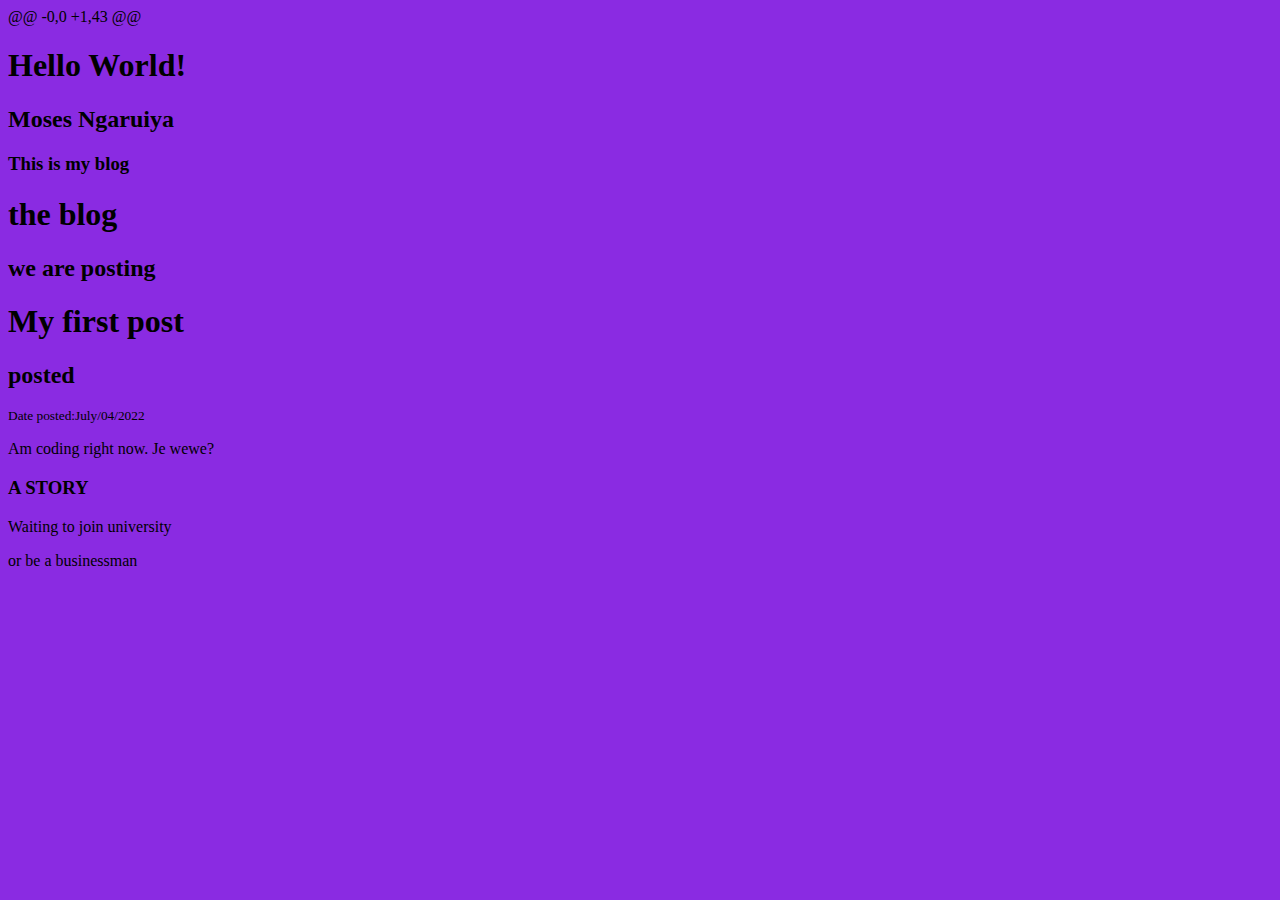
==== web/index.html @ 1c7f64c3 "web" ====
@@ -0,0 +1,43 @@




<Doctype html>
<html>
<head>

<h1>Hello World!</h1>

<Head>
<body>
<h2>Moses Ngaruiya</h2>
<h3>This is my blog</h3>
<nav>
    <h1>the blog</h1>
    <h2>we are posting</h2>
<nav>
    <div>
    <h1>My first post</h1>
    <h2>posted <by:Ngaruiya</by:Ngaruiya></h2>
    <small>Date posted:July/04/2022</small>
    <p> Am coding right now. 
        Je wewe?</p>
        <h3>A STORY</h3>
        <p>Waiting to join university</p>
        <p>or be a businessman</p>
    </div>

    <head>
        <title>Hello World</title>
        <style>
            body{
                background-color: blueviolet;
            }
        </style>    
    </head>

</body>

</html>
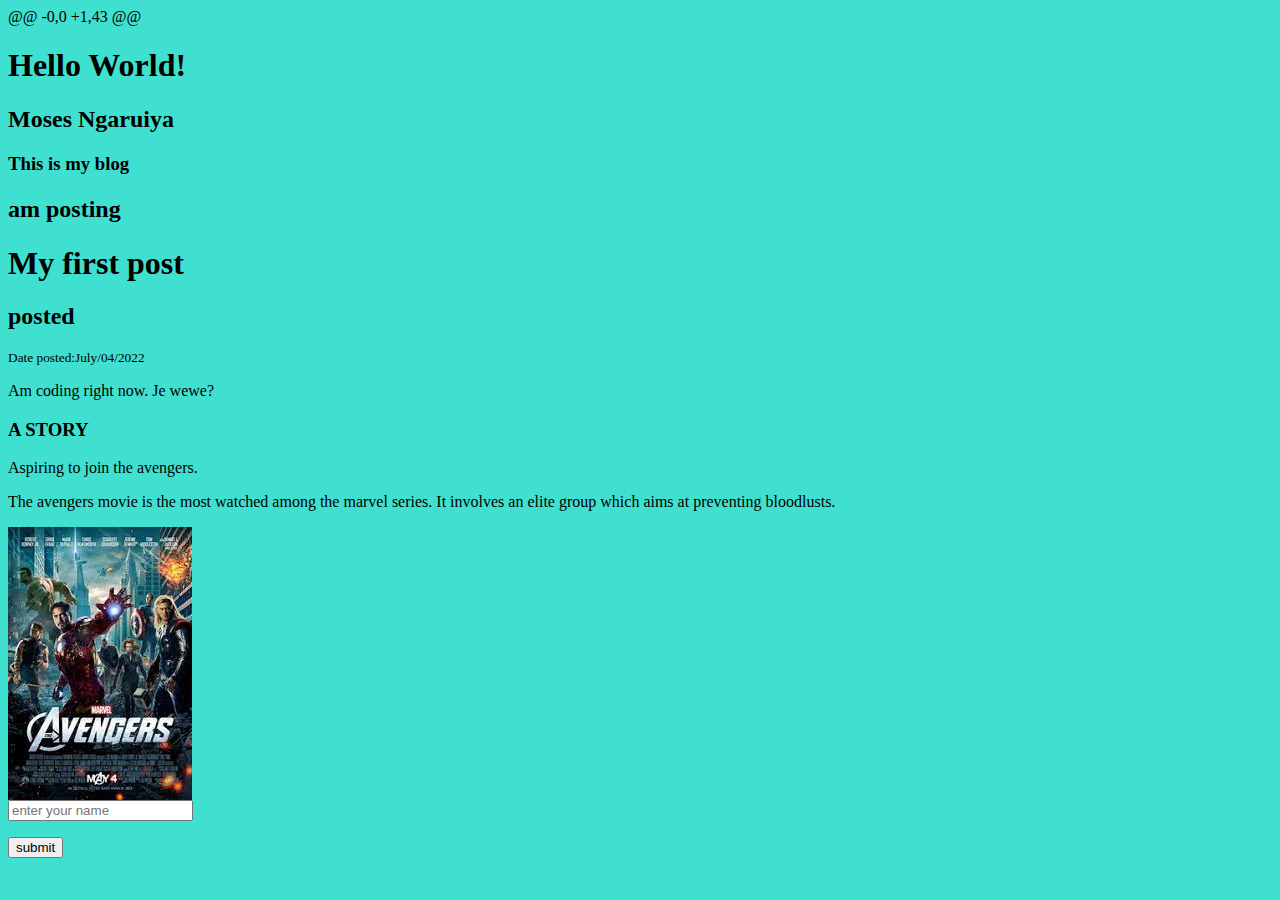
==== commit 2c059fe3: "index.html" ====
--- a/web/index.html
+++ b/web/index.html
@@ -14,8 +14,8 @@
 <h2>Moses Ngaruiya</h2>
 <h3>This is my blog</h3>
 <nav>
-    <h1>the blog</h1>
-    <h2>we are posting</h2>
+    <h1></h1>
+    <h2>am posting</h2>
 <nav>
     <div>
     <h1>My first post</h1>
@@ -24,19 +24,28 @@
     <p> Am coding right now. 
         Je wewe?</p>
         <h3>A STORY</h3>
-        <p>Waiting to join university</p>
-        <p>or be a businessman</p>
+        <p>Aspiring to join the avengers.</p>
+        <p>The avengers movie is the most watched among the marvel series.
+            It involves an elite group which aims at preventing bloodlusts.
+        </p>
+        <img src="./images/avengers.jpg" alt="">
     </div>
+    <div>
+        <form action="">
+            <input type="text"placeholder="enter your name">
+    
+        </form>
+             <button onclick="submitButton()">submit</button>
 
     <head>
         <title>Hello World</title>
         <style>
             body{
-                background-color: blueviolet;
+                background-color: turquoise;
             }
         </style>    
     </head>
-
+<script src="./js/index.js"></script>
 </body>
 
 </html>